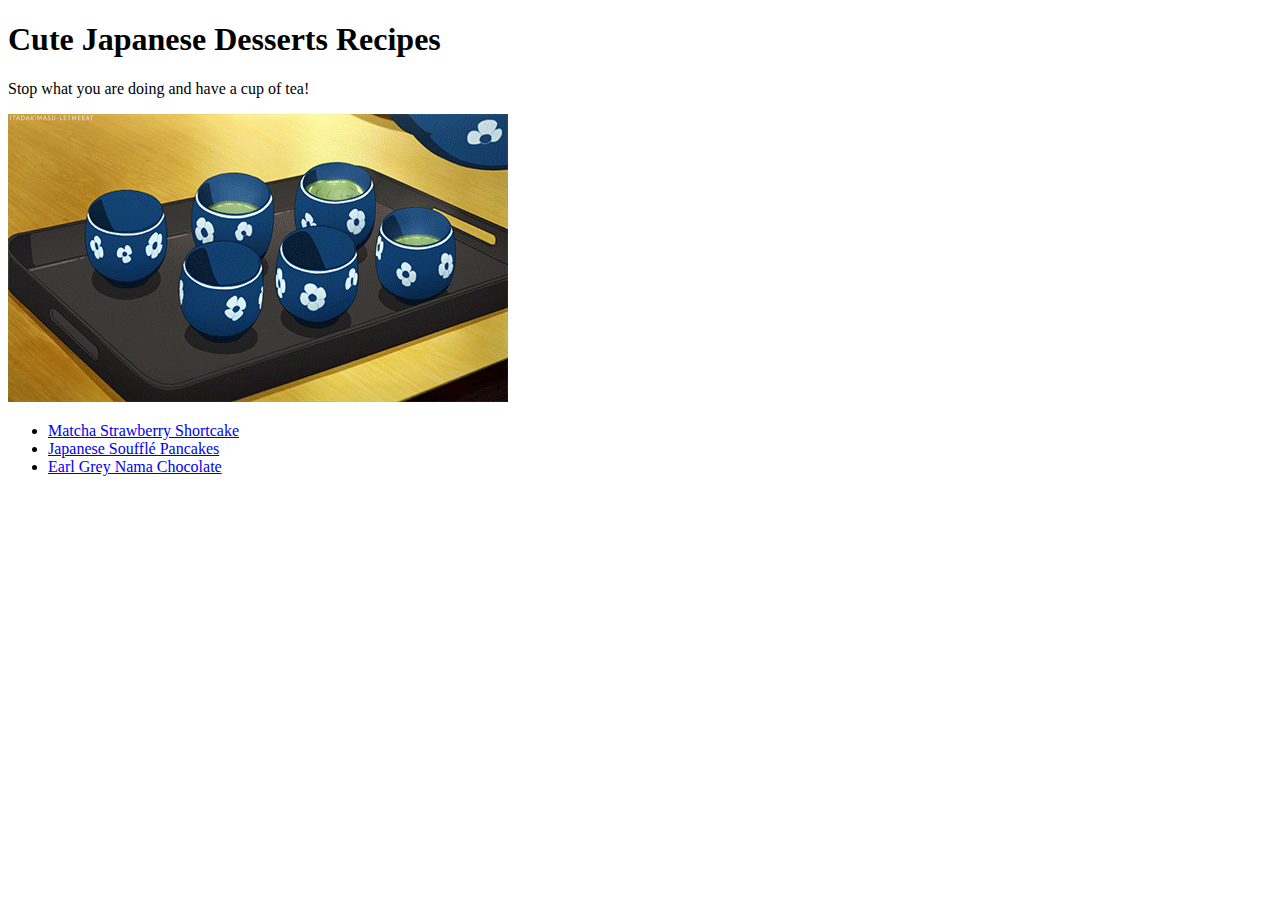
==== recipes/index.html @ b851714d "Update title to match h1" ====
<!DOCTYPE html>
<html lang="en">
    <head>
        <meta charset="UTF-8">
        <meta name="viewport" content="width=device-width, initial-scale=1.0">
        <title>Cute Japanese Desserts Recipes</title>
    </head>
    <body>
        <h1>Cute Japanese Desserts Recipes</h1>
        <p>Stop what you are doing and have a cup of tea!</p>
        <img src="../images/teatime.gif" alt="pouring green tea animation">
            <ul>
                <li><a href="../recipes/matchacake.html">Matcha Strawberry Shortcake</a></li>
                <li><a href="../recipes/soufflepancakes.html">Japanese Soufflé Pancakes</a></li>
                <li><a href="../recipes/earlgreychoco.html">Earl Grey Nama Chocolate</a></li>
            </ul>
    </body>
</html>
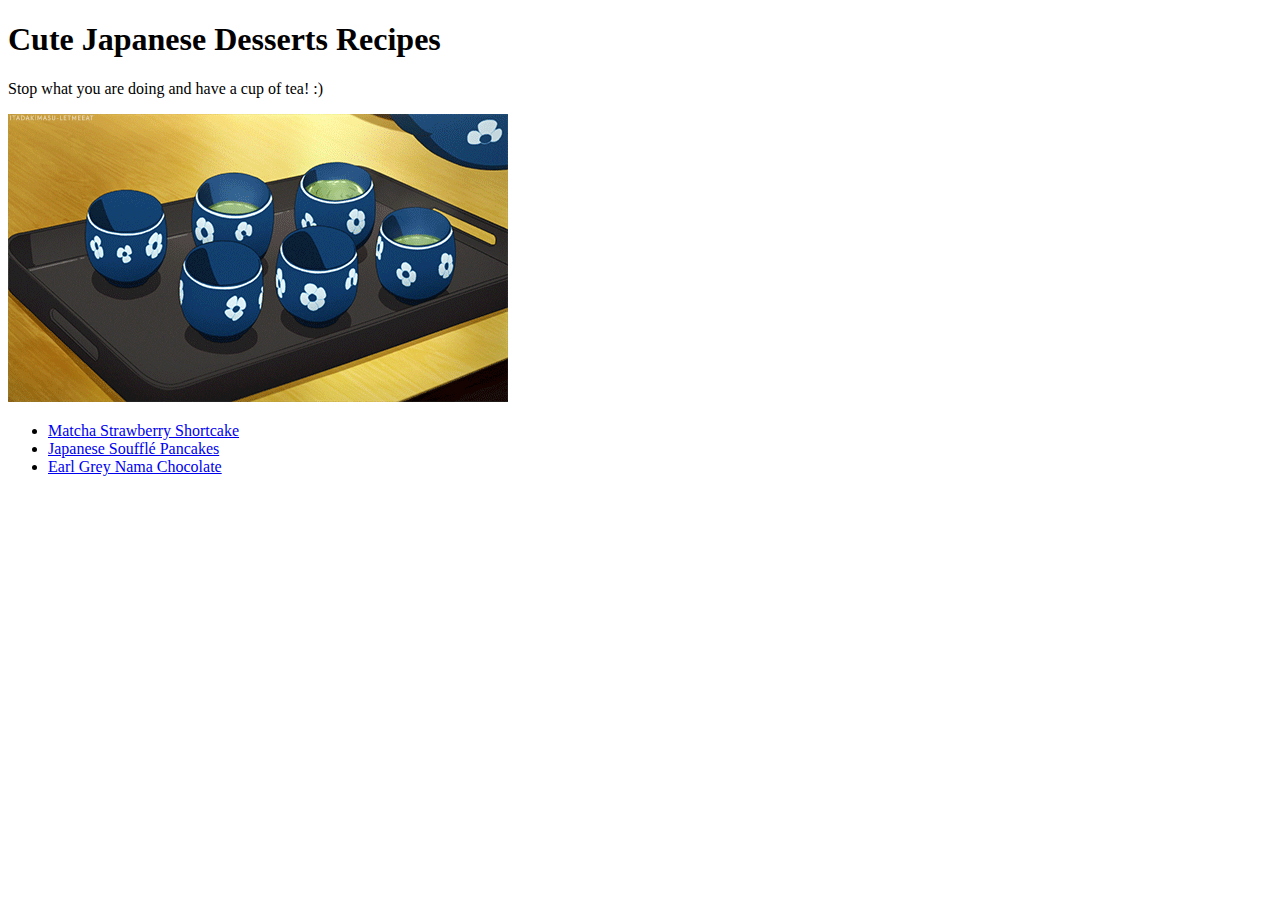
==== commit 42845088: "Add smiley to intro" ====
--- a/recipes/index.html
+++ b/recipes/index.html
@@ -7,7 +7,7 @@
     </head>
     <body>
         <h1>Cute Japanese Desserts Recipes</h1>
-        <p>Stop what you are doing and have a cup of tea!</p>
+        <p>Stop what you are doing and have a cup of tea! :)</p>
         <img src="../images/teatime.gif" alt="pouring green tea animation">
             <ul>
                 <li><a href="../recipes/matchacake.html">Matcha Strawberry Shortcake</a></li>
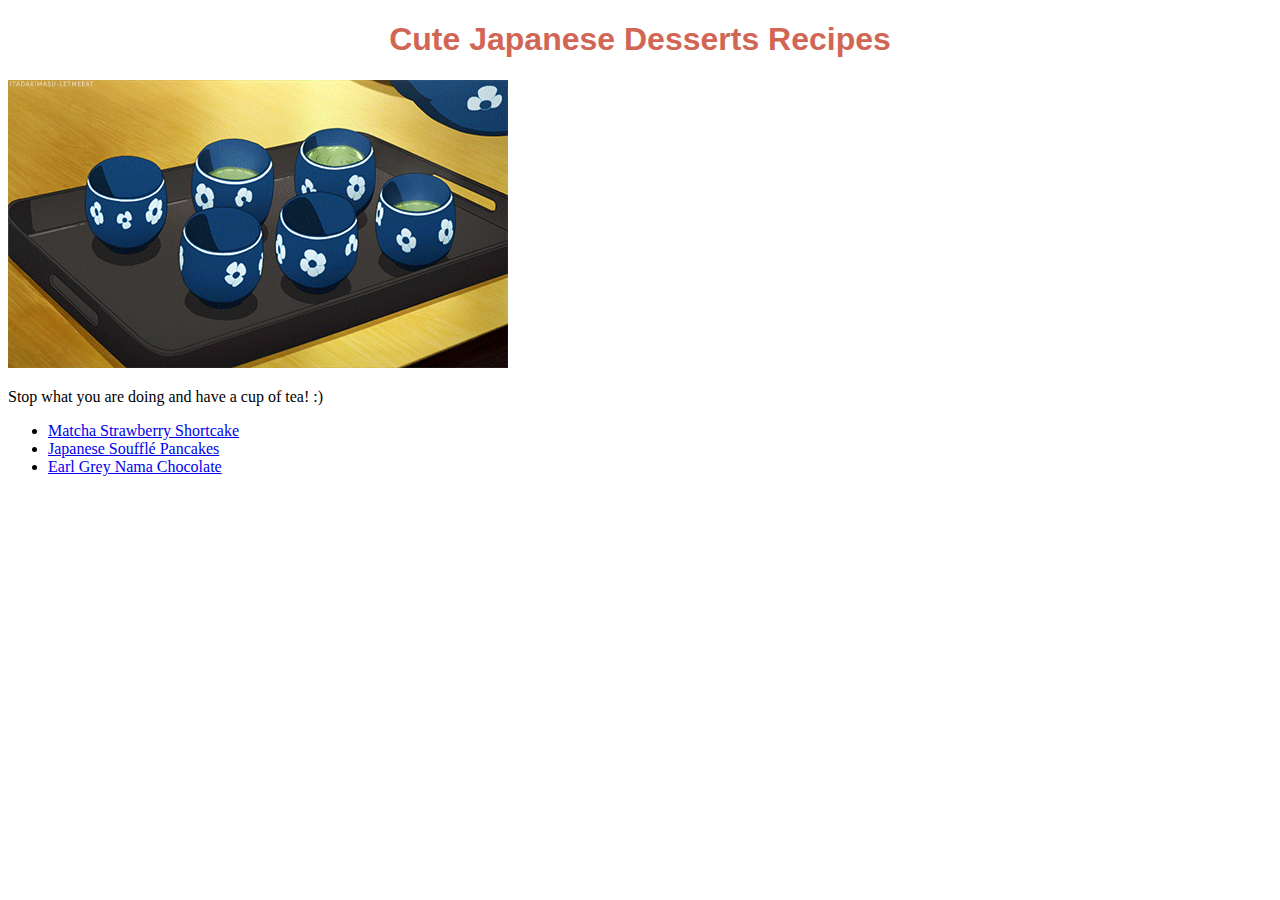
==== commit fae15565: "Move p below img" ====
--- a/recipes/index.html
+++ b/recipes/index.html
@@ -4,11 +4,12 @@
         <meta charset="UTF-8">
         <meta name="viewport" content="width=device-width, initial-scale=1.0">
         <title>Cute Japanese Desserts Recipes</title>
+        <link rel="stylesheet" href="../styles.css">
     </head>
     <body>
         <h1>Cute Japanese Desserts Recipes</h1>
-        <p>Stop what you are doing and have a cup of tea! :)</p>
         <img src="../images/teatime.gif" alt="pouring green tea animation">
+        <p>Stop what you are doing and have a cup of tea! :)</p> <!-- Add more copy here -->
             <ul>
                 <li><a href="../recipes/matchacake.html">Matcha Strawberry Shortcake</a></li>
                 <li><a href="../recipes/soufflepancakes.html">Japanese Soufflé Pancakes</a></li>
--- a/styles.css
+++ b/styles.css
@@ -0,0 +1,6 @@
+h1 {
+    text-align: center;
+    font-weight: bold;
+    font-family: 'Monaco', sans-serif;
+    color: rgb(209, 102, 85)
+}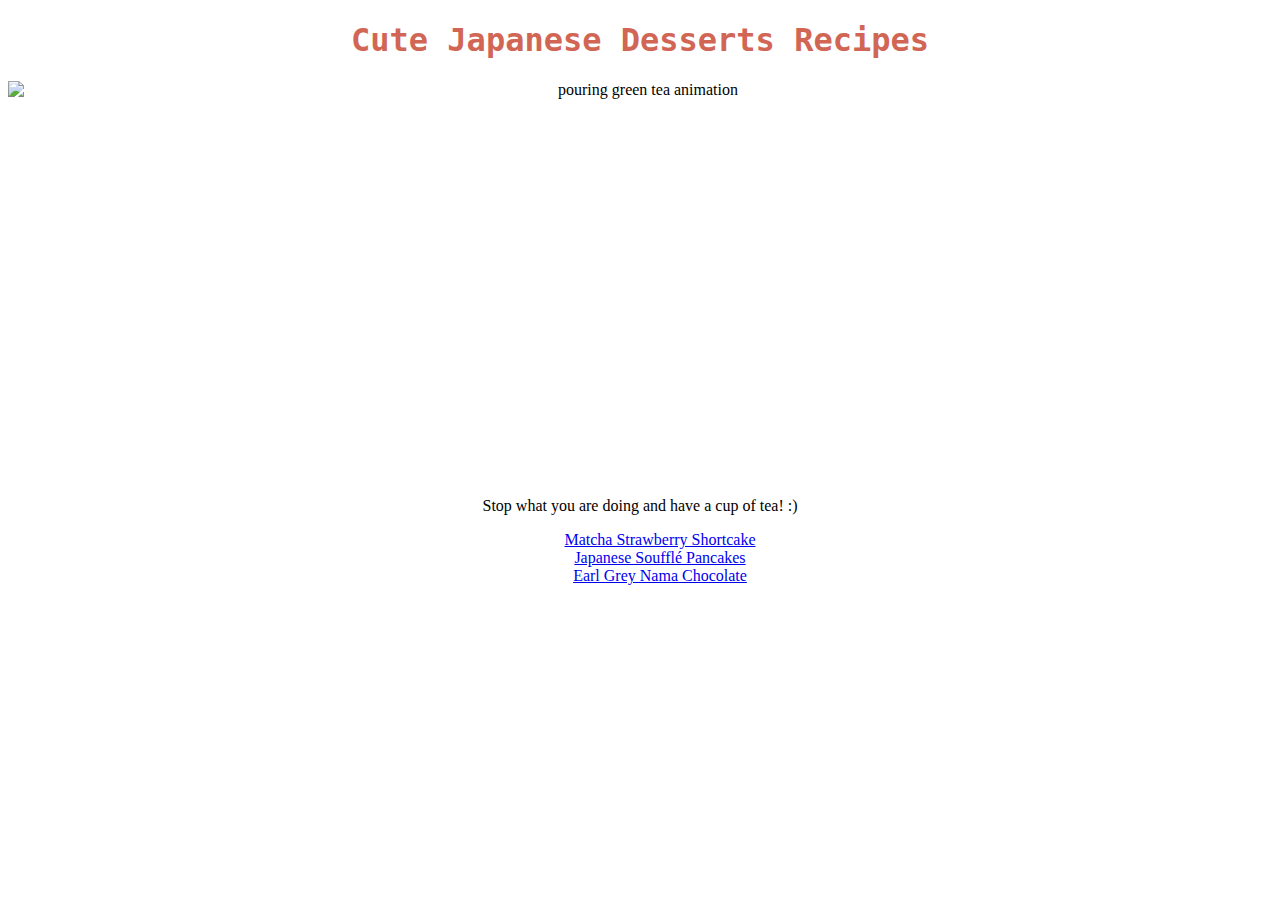
==== commit b9ebe429: "Add id to animation and list" ====
--- a/recipes/index.html
+++ b/recipes/index.html
@@ -8,9 +8,9 @@
     </head>
     <body>
         <h1>Cute Japanese Desserts Recipes</h1>
-        <img src="../images/teatime.gif" alt="pouring green tea animation">
+        <img id="animation" src="../images/cozy-cafe-animation.gif" alt="pouring green tea animation">
         <p>Stop what you are doing and have a cup of tea! :)</p> <!-- Add more copy here -->
-            <ul>
+            <ul id="recipes-list">
                 <li><a href="../recipes/matchacake.html">Matcha Strawberry Shortcake</a></li>
                 <li><a href="../recipes/soufflepancakes.html">Japanese Soufflé Pancakes</a></li>
                 <li><a href="../recipes/earlgreychoco.html">Earl Grey Nama Chocolate</a></li>
--- a/styles.css
+++ b/styles.css
@@ -1,6 +1,23 @@
+* {
+    text-align: center;
+}
+
 h1 {
-    text-align: center;
     font-weight: bold;
-    font-family: 'Monaco', sans-serif;
-    color: rgb(209, 102, 85)
+    font-family: 'Monaco', monospace;
+    color: rgb(209, 102, 85);
+}
+
+img {
+    display: block;
+    margin: auto;
+}
+
+#animation {
+    width: auto%;
+    height: 400px;
+}
+
+#recipes-list {
+    list-style-type: none;
 }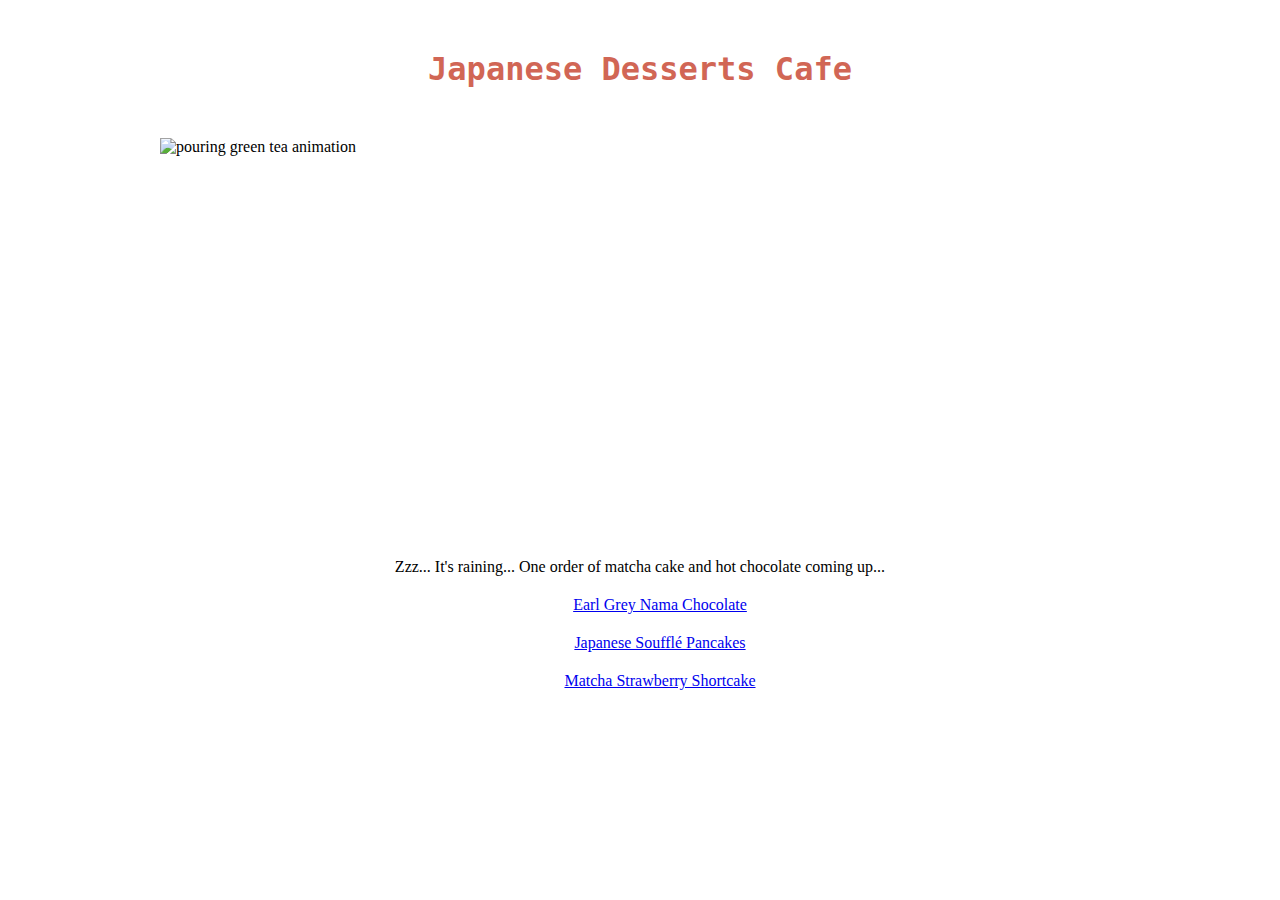
==== commit 6693d790: "Remove p line breaks" ====
--- a/recipes/index.html
+++ b/recipes/index.html
@@ -3,17 +3,17 @@
     <head>
         <meta charset="UTF-8">
         <meta name="viewport" content="width=device-width, initial-scale=1.0">
-        <title>Cute Japanese Desserts Recipes</title>
+        <title>Japanese Desserts Cafe</title>
         <link rel="stylesheet" href="../styles.css">
     </head>
     <body>
-        <h1>Cute Japanese Desserts Recipes</h1>
-        <img id="animation" src="../images/cozy-cafe-animation.gif" alt="pouring green tea animation">
-        <p>Stop what you are doing and have a cup of tea! :)</p> <!-- Add more copy here -->
-            <ul id="recipes-list">
-                <li><a href="../recipes/matchacake.html">Matcha Strawberry Shortcake</a></li>
-                <li><a href="../recipes/soufflepancakes.html">Japanese Soufflé Pancakes</a></li>
-                <li><a href="../recipes/earlgreychoco.html">Earl Grey Nama Chocolate</a></li>
-            </ul>
+        <h1 class="center">Japanese Desserts Cafe</h1>
+            <img id="animation" src="../images/cozy-cafe-animation.gif" alt="pouring green tea animation">
+            <p class="center">Zzz... It's raining... One order of matcha cake and hot chocolate coming up... </p>
+                <ul id="recipes-list">
+                    <li><a href="../recipes/earlgreychoco.html">Earl Grey Nama Chocolate</a></li>
+                    <li><a href="../recipes/soufflepancakes.html">Japanese Soufflé Pancakes</a></li>
+                    <li><a href="../recipes/matchacake.html">Matcha Strawberry Shortcake</a></li>
+                </ul>
     </body>
 </html>--- a/styles.css
+++ b/styles.css
@@ -1,23 +1,28 @@
 * {
-    text-align: center;
+    max-width: 960px;
+    margin: auto;
+    padding-bottom: 20px;
 }
 
 h1 {
+    padding: 50px;
     font-weight: bold;
     font-family: 'Monaco', monospace;
     color: rgb(209, 102, 85);
 }
 
-img {
+.center {
+    text-align: center;
+}
+
+#animation {
+    width: auto;
+    height: 400px;
     display: block;
     margin: auto;
 }
 
-#animation {
-    width: auto%;
-    height: 400px;
-}
-
 #recipes-list {
     list-style-type: none;
+    text-align: center;
 }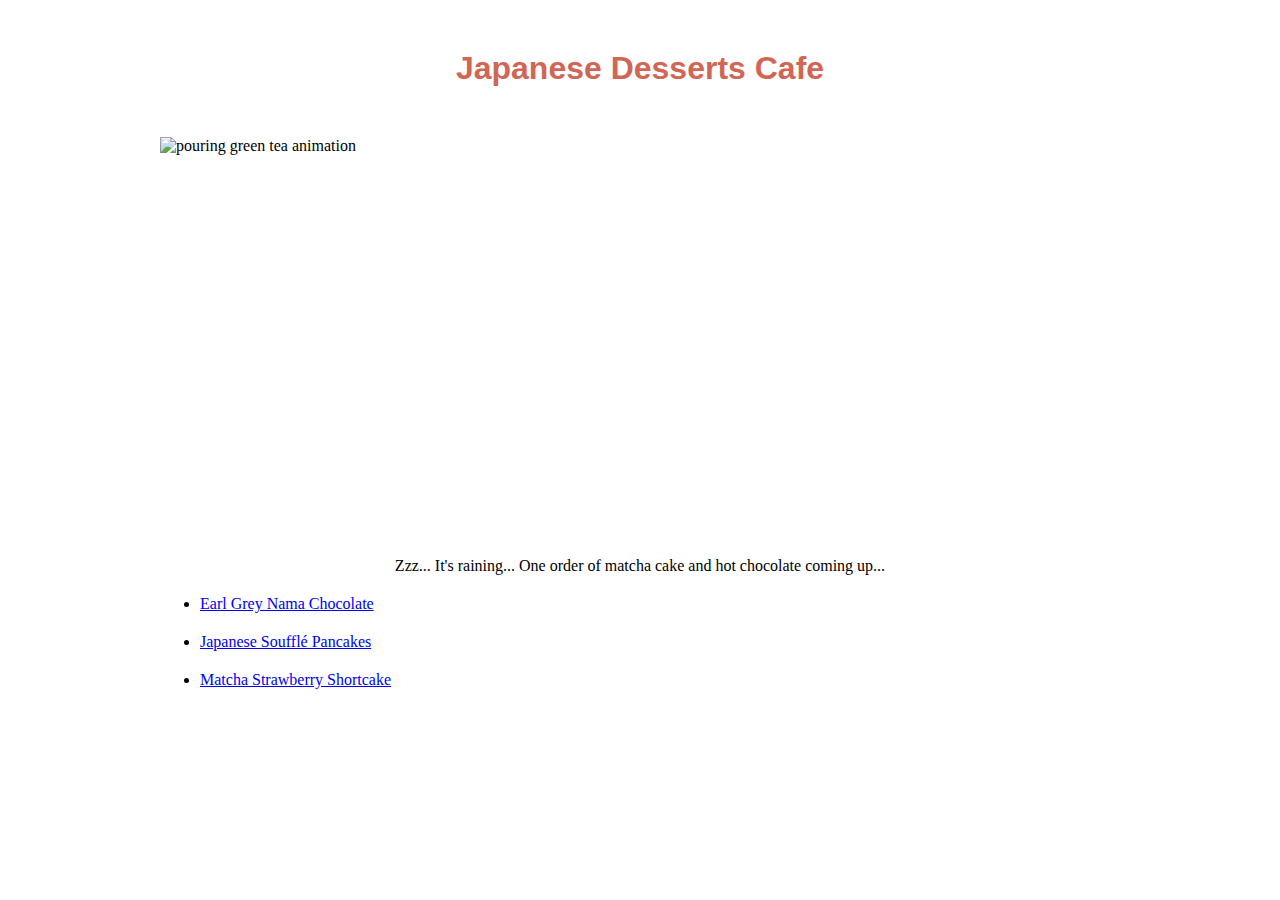
==== commit afac5b69: "Add link to index" ====
--- a/recipes/index.html
+++ b/recipes/index.html
@@ -10,7 +10,7 @@
         <h1 class="center">Japanese Desserts Cafe</h1>
             <img id="animation" src="../images/cozy-cafe-animation.gif" alt="pouring green tea animation">
             <p class="center">Zzz... It's raining... One order of matcha cake and hot chocolate coming up... </p>
-                <ul id="recipes-list">
+                <ul class="special-list">
                     <li><a href="../recipes/earlgreychoco.html">Earl Grey Nama Chocolate</a></li>
                     <li><a href="../recipes/soufflepancakes.html">Japanese Soufflé Pancakes</a></li>
                     <li><a href="../recipes/matchacake.html">Matcha Strawberry Shortcake</a></li>
--- a/styles.css
+++ b/styles.css
@@ -2,13 +2,15 @@
     max-width: 960px;
     margin: auto;
     padding-bottom: 20px;
+    font-family: 'Times New Roman', Times, serif;
+    background-image: url(images/background.jpeg);
 }
 
 h1 {
     padding: 50px;
     font-weight: bold;
-    font-family: 'Monaco', monospace;
     color: rgb(209, 102, 85);
+    font-family: 'Gill Sans', 'Gill Sans MT', Calibri, 'Trebuchet MS', sans-serif;
 }
 
 .center {
